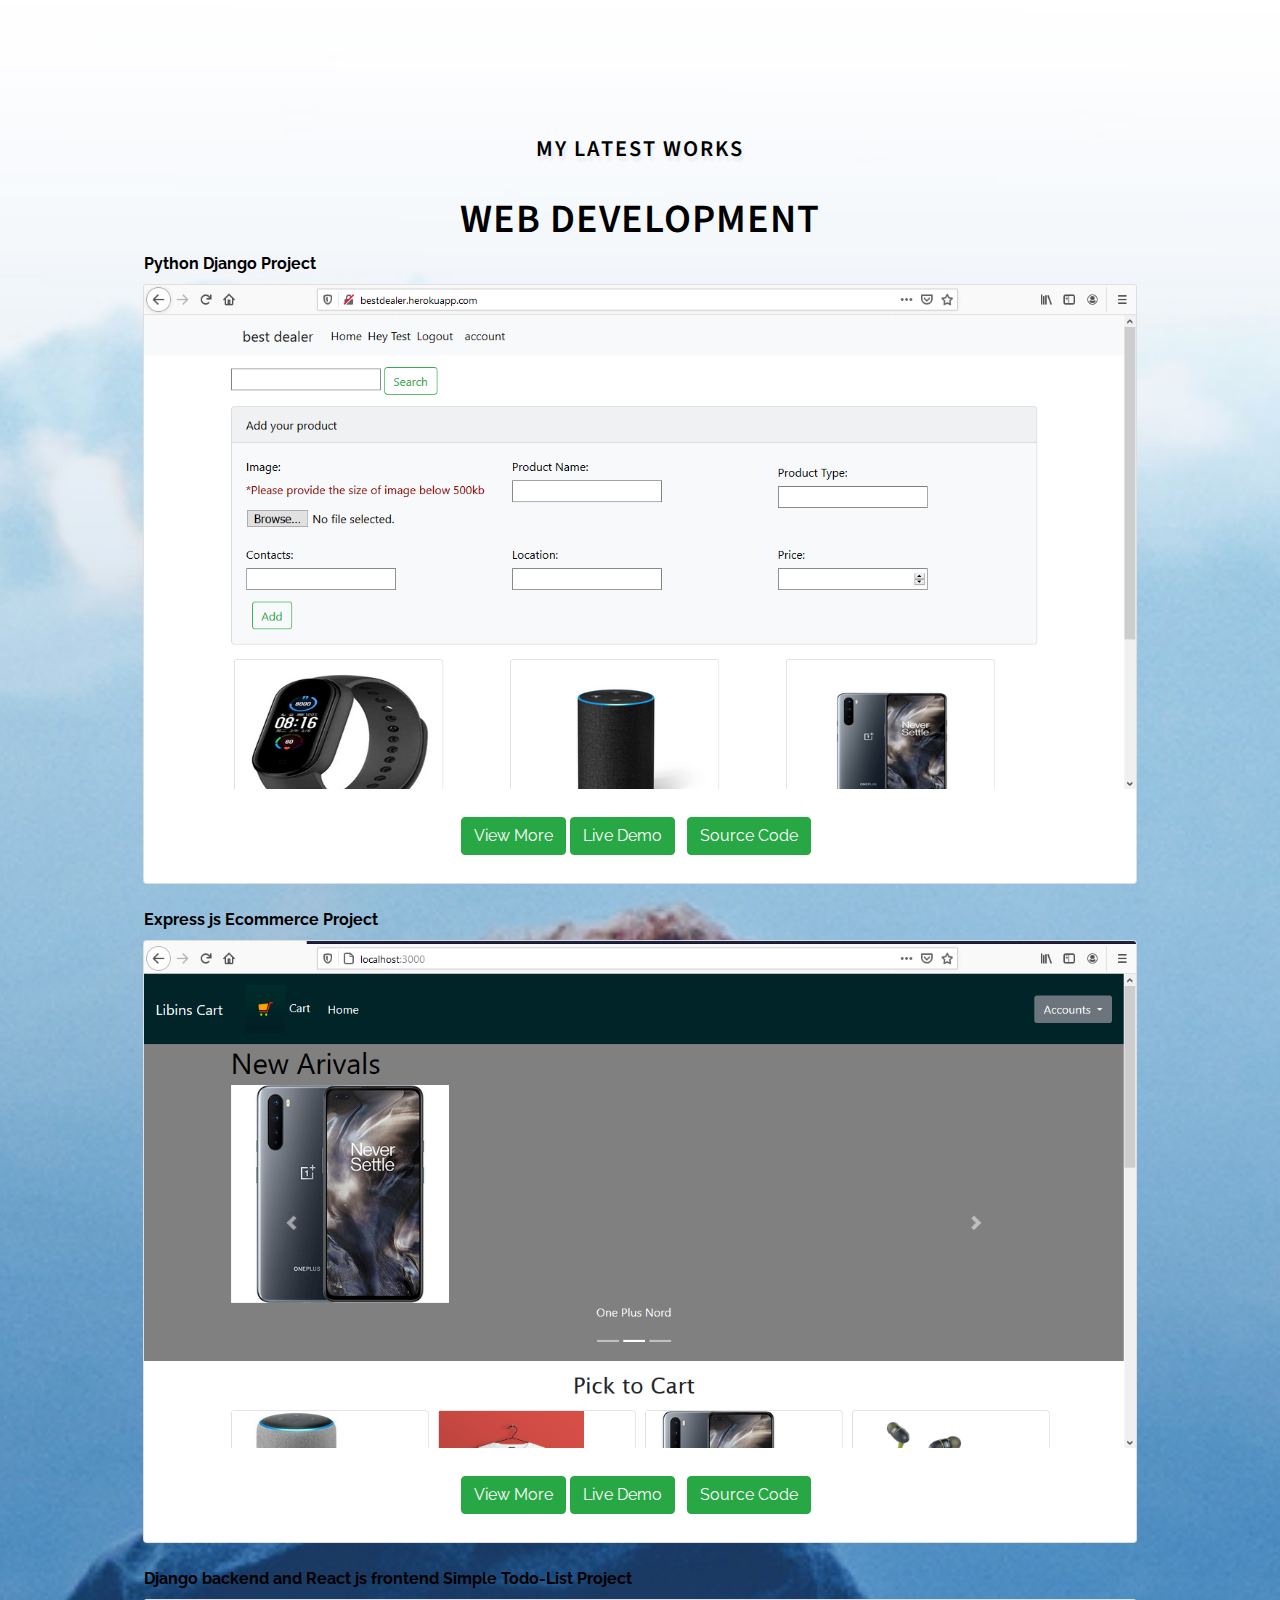
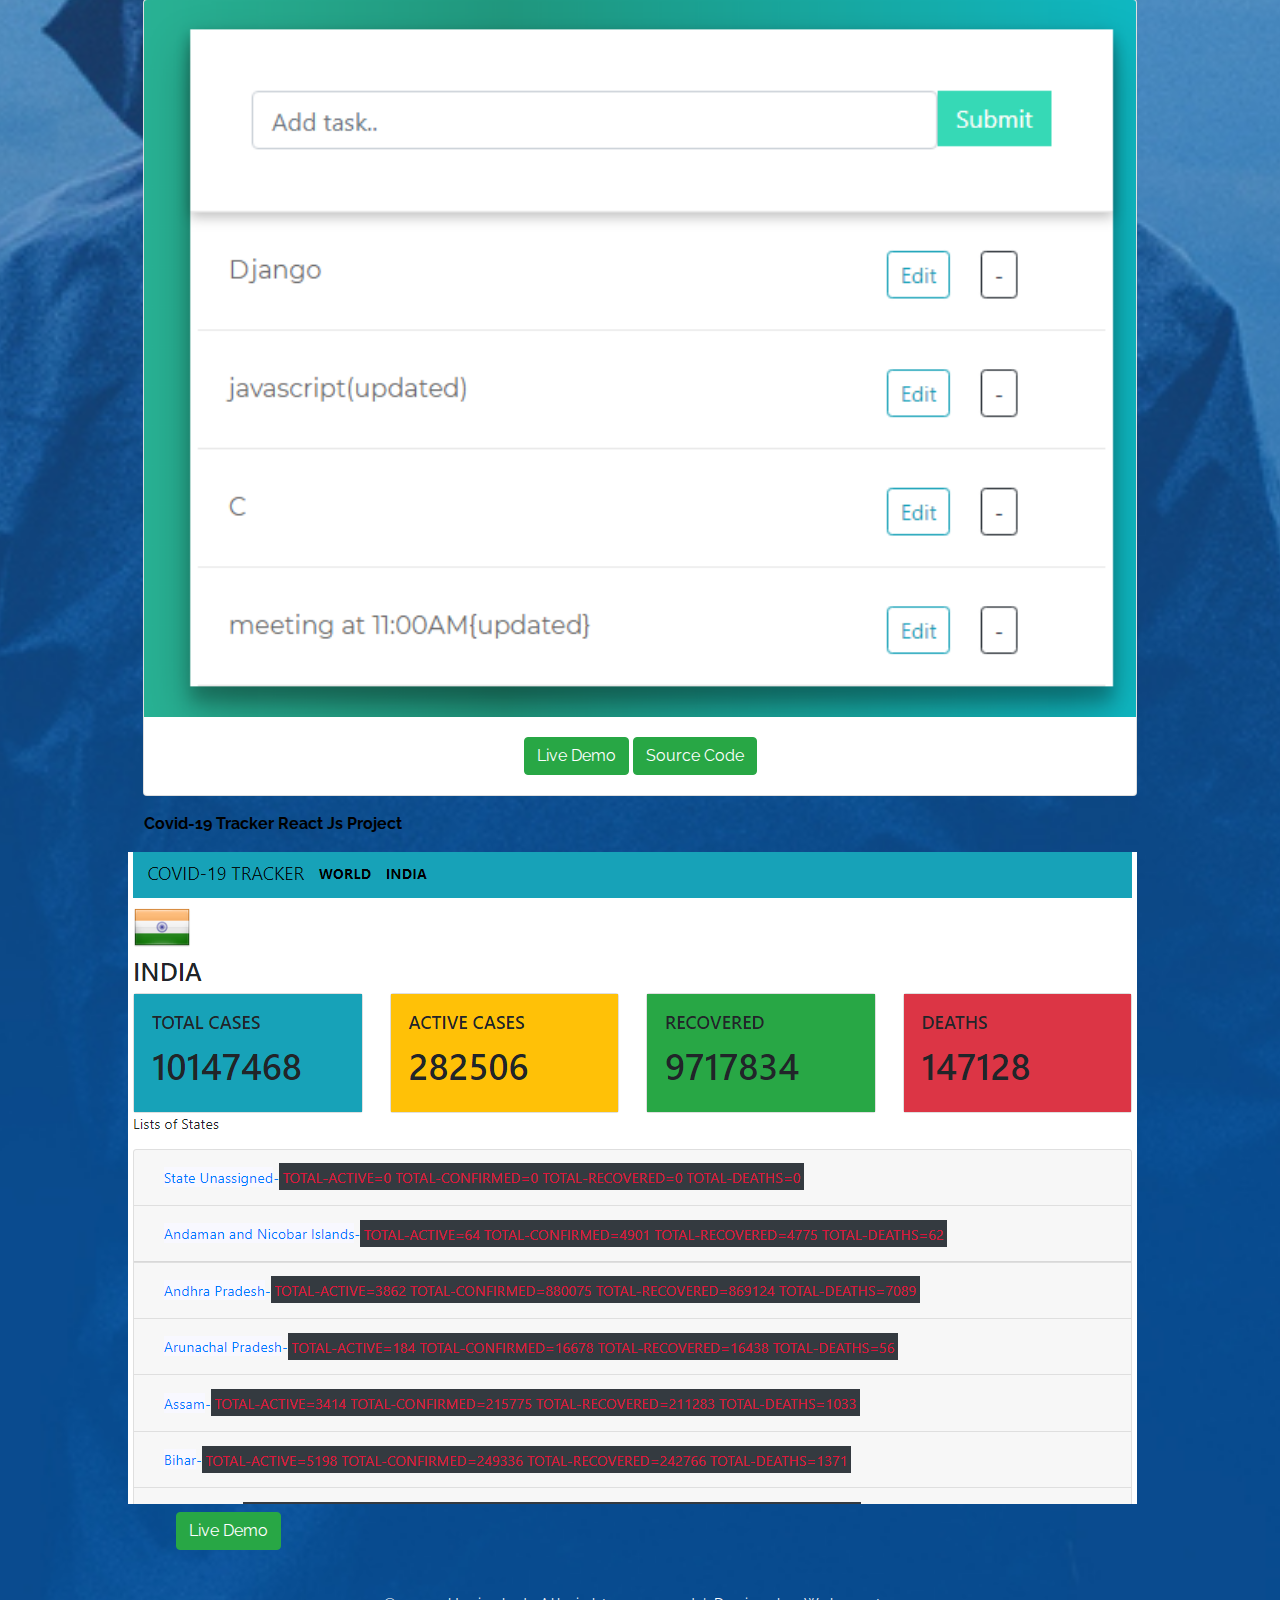
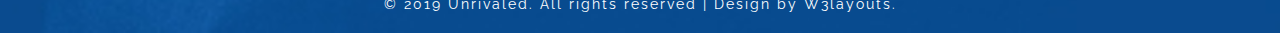
==== Projects.html @ 3002f283 "the final c" ====
<!DOCTYPE html>
<html lang="en">
<head>
    <meta charset="UTF-8">
    <meta name="viewport" content="width=device-width, initial-scale=1.0">
    <title>Document</title>

    <link rel="stylesheet" href="css/bootstrap.css">
    <!-- Bootstrap-Core-CSS -->
    <link rel="stylesheet" href="css/style.css" type="text/css" media="all" />
    <!-- Style-CSS -->
    <!-- font-awesome-icons -->
    <link href="css/font-awesome.css" rel="stylesheet">
    <!-- //font-awesome-icons -->
    <!-- /Fonts -->
    <link href="//fonts.googleapis.com/css?family=Source+Sans+Pro:200,200i,300,300i,400,400i,600,600i,700,700i,900" rel="stylesheet">
    <link href="//fonts.googleapis.com/css?family=Raleway:100,100i,200,200i,300,300i,400,400i,500,500i,600,600i,700,700i,800" rel="stylesheet">
</head>
<body>
    <div class="main-banner" id="home">
    <div class="banner-info">
        <div class="middile-inner-con">
            <div class="tab-main mx-auto">
       <!-- <section id="content3" > -->
        <h3 class="head-w3ls mt-3" style="color: black;">My Latest Works</h3>
           <div class="container">
            <h1 class="text-center" style="color: black">WEB DEVELOPMENT</h1>
            
                <div class="row">
                    <strong style="color: black" class="ml-3 m-2"> Python Django Project</strong>
                    <div class="col-12 col-md-12">
                        <div class="card" >
                            <img src="images/home.png" class="card-img-top" style="width:100%;height:100%" alt="">
                            <div class="card-body">
                              
                                <a href="django.html" class="btn btn-success">View More</a>
                              <a href="https://bestdealer.herokuapp.com/" class="btn btn-success">Live Demo</a>
                              <a href="https://github.com/LIBINLUVIS/olax" class="btn btn-success m-2">Source Code</a>
                            </div>
                          </div>
                    </div>
                </div>
    
                <div class="row mt-3">
                    <strong style="color: black" class="ml-3 m-2">Express js Ecommerce Project</strong>
                    <div class="col-12 col-md-12">
                        <div class="card" >
                            <img src="images/node1.png" class="card-img-top" style="width:100%;height:100%" alt="">
                            <div class="card-body">
                              
                                <a href="node.html" class="btn btn-success">View More</a>
                              <a href="#" class="btn btn-success">Live Demo</a>
                              <a href="https://github.com/LIBINLUVIS/nodejsEcommers" class="btn btn-success m-2">Source Code</a>
                            </div>
                          </div>
                    </div>
                </div>
    
                <div class="row mt-3">
                    <strong style="color: black" class="ml-3 m-2">Django backend and React js frontend Simple Todo-List Project
                    
                    </strong>
                    <div class="col-12 col-md-12">
                        <div class="card" >
                            <img src="images/todo1.png" class="card-img-top" style="width:100%;height:100%" alt="">
                            <div class="card-body">
                              <a href="https://affectionate-hodgkin-001ea2.netlify.app/" class="btn btn-success">Live Demo</a>
                              <a href="https://github.com/LIBINLUVIS/Todo-django-backend-API" class="btn btn-success">Source Code</a>
                            </div>
                          </div>
                    </div>
                </div>

        
                <div class="row mt-2">
                    <strong style="color: black" class="ml-3 m-2">
                      Covid-19 Tracker React Js Project
                    </strong> 
                    <div id="carouselExampleControls" class="carousel slide mt-2" data-bs-ride="carousel">
                        <div class="carousel-inner">
                          <div class="carousel-item active">
                            <img src="images/covid.png" class="d-block w-100" alt="">
                          </div>
                          <div class="carousel-item">
                            <img src="images/covid1.png" class="d-block w-100" alt="">
                          </div>
                          <div class="carousel-item">
                            <img src="images/covid2.png" class="d-block w-100" alt="">
                          </div>
                        </div>
                      </div>
                      <a href="https://xenodochial-cori-13281f.netlify.app/" class="btn btn-success ml-5 mt-2">Live Demo</a>
                      
                </div>

                
    </div>
    </div>
    </div>
    <div class="copy-w3layouts-right text-center pb-3">
        <p>© 2019 Unrivaled. All rights reserved | Design by
            <a href="http://w3layouts.com"> W3layouts.</a>
        </p>
    </div>
    </div>
    <script src="https://cdn.jsdelivr.net/npm/bootstrap@5.0.0-beta1/dist/js/bootstrap.bundle.min.js" integrity="sha384-ygbV9kiqUc6oa4msXn9868pTtWMgiQaeYH7/t7LECLbyPA2x65Kgf80OJFdroafW" crossorigin="anonymous"></script>
</body>
</html>
---- css/style.css ----
/*--
	Author: W3Layouts
	Author URL: http://w3layouts.com
	License: Creative Commons Attribution 3.0 Unported
	License URL: http://creativecommons.org/licenses/by/3.0/
--*/

html,
body {
    margin: 0;
    font-size: 100%;
    background: #fff;
    font-family: 'Raleway', sans-serif;
    scroll-behavior: smooth;
}

body a {
    text-decoration: none;
    transition: 0.5s all;
    -webkit-transition: 0.5s all;
    -moz-transition: 0.5s all;
    -o-transition: 0.5s all;
    -ms-transition: 0.5s all;
}

a:hover {
    text-decoration: none;
}

input[type="button"],
input[type="submit"],
input[type="text"],
input[type="email"],
input[type="search"] {
    transition: 0.5s all;
    -webkit-transition: 0.5s all;
    -moz-transition: 0.5s all;
    -o-transition: 0.5s all;
    -ms-transition: 0.5s all;
    font-family: 'Source Sans Pro', sans-serif;
}

h1,
h2,
h3,
h4,
h5,
h6 {
    margin: 0;
    letter-spacing: 1px;
    font-weight: 600;
    font-family: 'Source Sans Pro', sans-serif;
}

p {
    font-size: 0.9em;
    color: #fff;
    line-height: 1.9em;
    letter-spacing: 1px;
    margin-bottom: 0;
}

ul {
    margin: 0;
    padding: 0;
}


.breadcrumb,
ol {
    margin-bottom: 0 !important;
}

/*--/banner --*/

.main-banner {
    background: url(../images/banner1.jpg)no-repeat center;
    -webkit-background-size: cover;
    -moz-background-size: cover;
    -o-background-size: cover;
    -ms-background-size: cover;
    background-size: cover;
    position: relative;
    min-height: 100vh;
}

.banner-info {
    padding-top: 5em;
}

.w3pvt-logo a {
    display: initial;
    margin: 0;
    letter-spacing: 1px;
    color: #fff;
    font-size: 1em;
    font-weight: 700;
    text-shadow: 2px 5px 3px rgba(0, 0, 0, 0.06);
    text-transform: uppercase;
}

/*--//banner --*/
/*--/content --*/
img.admin {
    border-radius: 50%;
    -webkit-border-radius: 50%;
    -moz-border-radius: 50%;
    -ms-border-radius: 50%;
    -o-border-radius: 50%;
    background: #dff0f738;
    padding: 0.3em;
    margin-bottom: 1em;
}

.inner-w3layouts-wrap h2,
.head-w3ls {
    color: #fff;
    font-size: 1.4em;
    text-transform: uppercase;
    letter-spacing: 2px;
    text-shadow: 2px 5px 3px rgba(0, 0, 0, 0.06);
    margin: 0em 0 1.5em 0;
}

.inner-w3layouts-wrap h4 {
    color: #fff;
    font-size: 1em;
    text-transform: uppercase;
    letter-spacing: 2px;
    text-shadow: 2px 5px 3px rgba(0, 0, 0, 0.06);
    margin: 0.5em 0 3em 0;
}


/*--//content --*/
/*--/tab-content --*/
.tab-main {
    padding: 40px 0;
    border: none;
    background: transparent;
    box-shadow: none;
    width: 80%;
    text-align: center;
}

.inner-w3layouts-wrap {
    margin: 0 auto;
    width: 55%;
    padding-top: 4em;
    text-align: center;

}

.tab-main section {
    display: none;
}

.tab-main input.w3layouts-sm {
    display: none;
}



.tab-main label {
    display: inline-block;
    padding: 10px 25px;
    font-weight: 600;
    text-align: center;
    color: #595a5a;
    border: 2px solid #ffffff47;
    border-radius: 4px;
    background: #fff;
    margin: 0 2px;
    font-size: 0.9em;
    letter-spacing: 1px;
    font-family: 'Raleway', sans-serif;
}

.tab-main span {
    margin-right: 0.5em;
}

/*----*
.tab-main label:before {
    font-family: fontawesome;
    font-weight: normal;
    margin-right: 10px;
    opacity: 0;
    display: none;
}

.tab-main label[for*='1']:before {
    content: '\f1cb';
}

.tab-main label[for*='2']:before {
    content: '\f17d';
}

.tab-main label[for*='3']:before {
    content: '\f16c';
}

.tab-main label[for*='4']:before {
    content: '\f171';
}
/*----*/
.tab-main label:hover {
    color: #ff4c4c;
    cursor: pointer;
}

.tab-main input:checked + label {
    color: #ff4c4c;
    border: 2px solid #fff;
    background: #fff;
    /* border-top: 2px solid #FC427B; */
    /* border-bottom: 1px solid #fff; */
    border-radius: 4px;
}

.tab-main #tab1:checked ~ #content1,
.tab-main #tab2:checked ~ #content2,
.tab-main #tab3:checked ~ #content3,
.tab-main #tab4:checked ~ #content4 {
    display: block;
}

@media screen and (max-width: 800px) {
    .tab-main label:before {
        margin: 0;
        font-size: 18px;
    }
}

@media screen and (max-width: 500px) {
    .tab-main label {
        padding: 15px;
    }
}

/*--//tab-content --*/
/*-- /gallery --*/
h4.sub-title.two {
    color: #fd0;
}

.gal-img {
    padding: 0;
}

.gal-img img {
    border-radious: 0px;
}



/*--//gallery--*/

/*--//gallery--*/
.contact-form .form-control input {
    display: block;

}

form.contact-form {
    margin-top: 2em;
}


.contact-form .form-control,
.contact-form textarea {
    padding: 1em 1em;
    color: #495057;
    border: none;
    border-radius: 0px;
    outline: none;
    font-size: 0.9em;
    letter-spacing: 1px;
}

.contact-form textarea {
    min-height: 10em;
    -webkit-appearance: none;
    width: 100%;
}

.contact-form p {
    font-weight: 600;
    letter-spacing: 2px;
    color: #fff;
    font-size: 0.85em;
    text-align: left;
}

.contact-form button.btn {
    background: #ff4c4c;
    padding: 0.8em 3em;
    font-size: 15px;
    letter-spacing: 2px;
    color: #fff;
    border-radius: 0px;

    text-transform: uppercase;
    font-weight: 800;
    transition: 0.5s all;
    -webkit-transition: 0.5s all;
    -moz-transition: 0.5s all;
    -o-transition: 0.5s all;
    -ms-transition: 0.5s all;
    border: none;
}

.contact-form button.btn:hover {
    opacity: 0.8;
}

/* //contact form */

.copy-w3layouts-right p {

    letter-spacing: 2px;
}

.copy-w3layouts-right p a {
    color: #fff;
}

.copy-w3layouts-right p a:hover {
    opacity: 0.8;
}

.w3pvt_social_list li {
    display: inline-block;
}

.w3pvt_social_list li a {
    width: 34px;
    height: 34px;
    border-radius: 50%;
    -webkit-border-radius: 50%;
    -moz-border-radius: 50%;
    -o-border-radius: 50%;
    margin: 0.5em;
    background: #fff;
    display: inline-block;

}

.w3pvt_social_list li a span {
    color: #333;
    font-size: 0.9em;
    text-align: center;
    margin: 0;
    line-height: 2.5em;
}


/*--/responsive--*/
@media(max-width:1024px) {
    .tab-main {
        padding: 40px 0;
        width: 90%;
    }
}

@media(max-width:991px) {
    .popup {
        width: 40%;
    }
}

@media(max-width:800px) {
    .inner-w3layouts-wrap {
        margin: 0 auto;
        width: 90%;
        padding-top: 3em;
        text-align: center;
    }

    .banner-info {
        padding-top: 3.5em;
    }
}

@media(max-width:768px) {
    .tab-main {
        padding: 40px 0;
        width: 92%;
    }
}

@media(max-width:640px) {
    .popup {
        width: 40%;
    }

    .tab-main {
        padding: 40px 0;
        width: 95%;
    }

    .tab-main label {
        padding: 10px 18px;
    }
}

@media(max-width:480px) {

    .inner-w3layouts-wrap h2,
    .head-w3ls {
        font-size: 1.2em;
        letter-spacing: 2px;
        margin: 0em 0 1em 0;
    }

    .inner-w3layouts-wrap h4 {
        font-size: 0.9em;
        letter-spacing: 2px;
        margin: 0.5em 0 2em 0;
    }

    .tab-main label {
        padding: 10px 10px;
    }

    .tab-main span {
        margin-right: 0.2em;
    }
}

@media(max-width:414px) {
    p {
        font-size: 0.85em;

    }

    .w3pvt-logo a {
        font-size: 0.9em;
    }

    .banner-info {
        padding-top: 1.5em;
    }

    .tab-main {
        padding: 22px 0;
        width: 100%;
    }

    .tab-main label {
        padding: 6px 7px;
        font-size: 0.8em;
    }

    .contact-form textarea {
        min-height: 8.5em;
    }

    img.admin {
        padding: 0.3em;
        margin-bottom: 1em;
        width: 30%;
    }

    .inner-w3layouts-wrap {
        margin: 0 auto;
        width: 90%;
        padding-top: 2em;
    }

    form.contact-form {
        margin-top: 2em;
    }

    .contact-form button.btn {
        padding: 0.7em 2em;
        font-size: 14px;
        letter-spacing: 2px;
    }
}

@media(max-width:384px) {}

@media(max-width:375px) {}

/*--//responsive--*/

@media screen and ( max-width: 360px ) {
img.d-block { width: 100px;}
}
img.d-block { height: auto; }
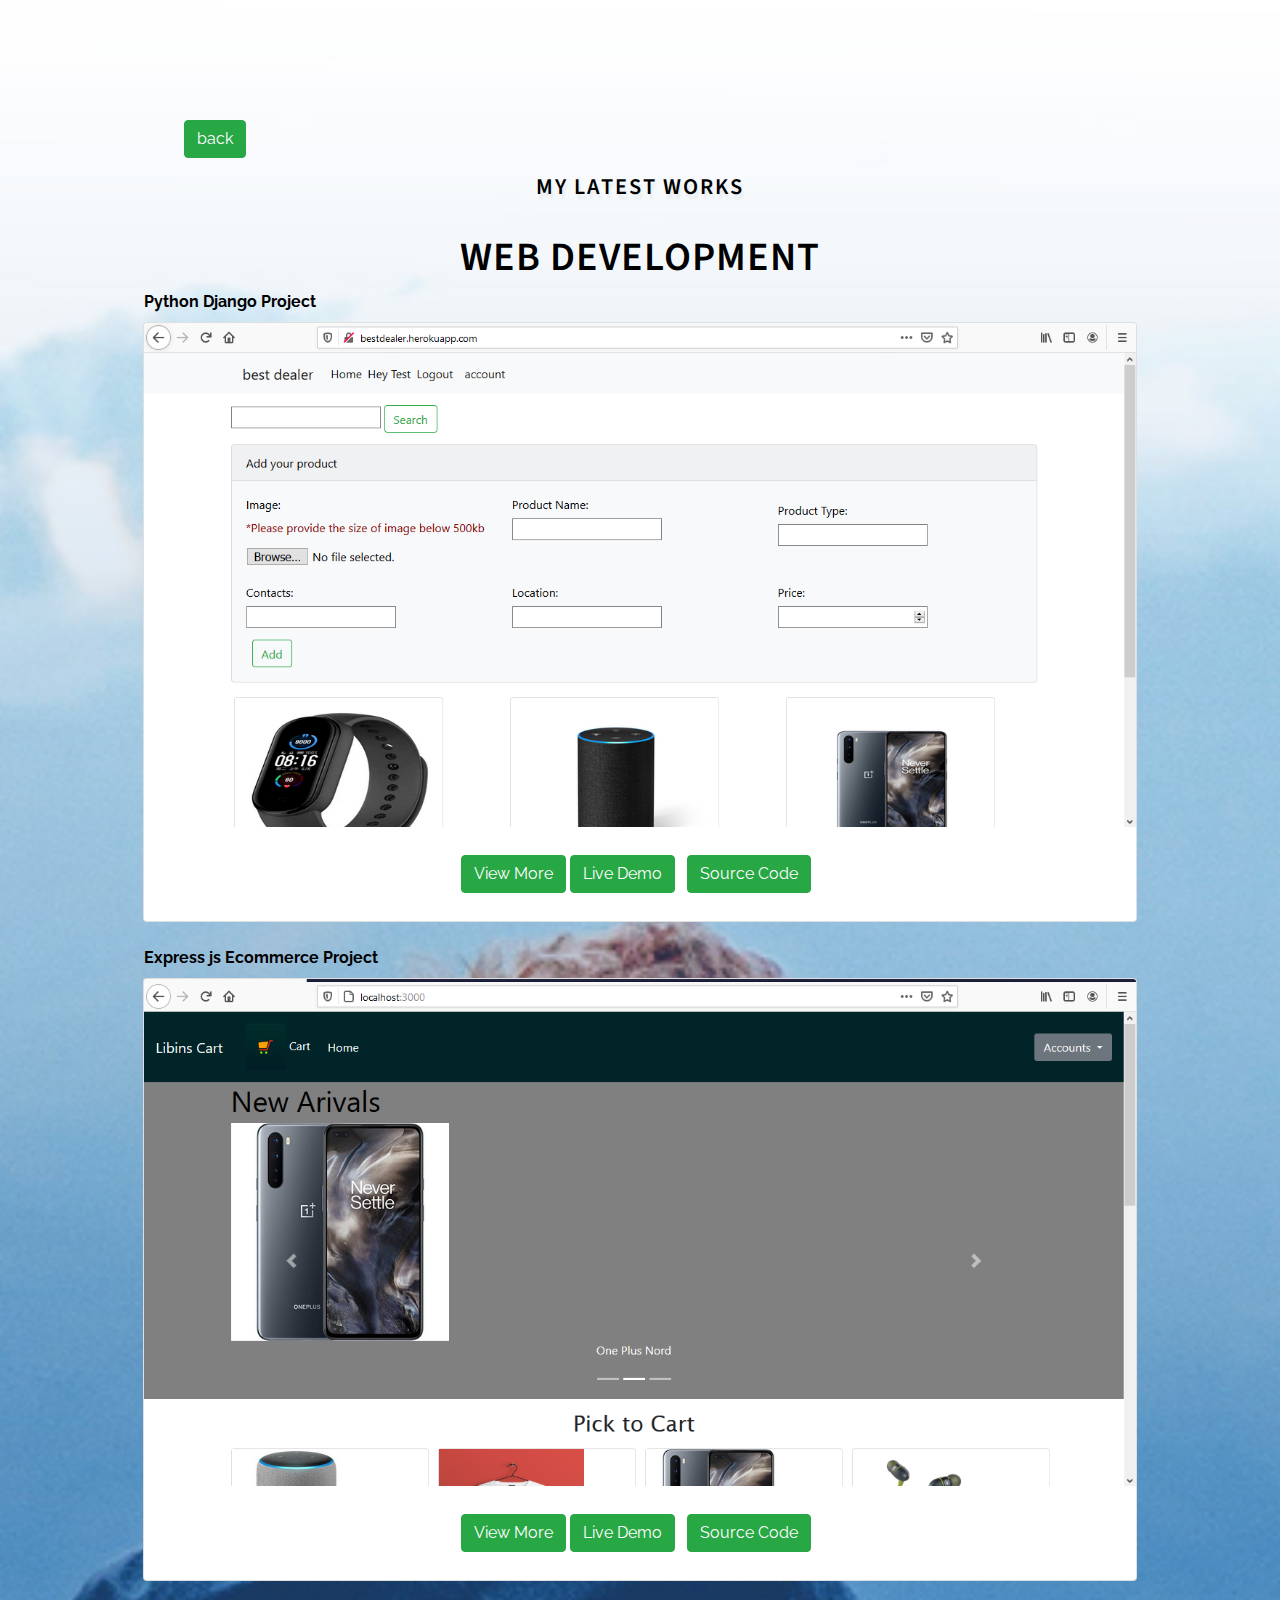
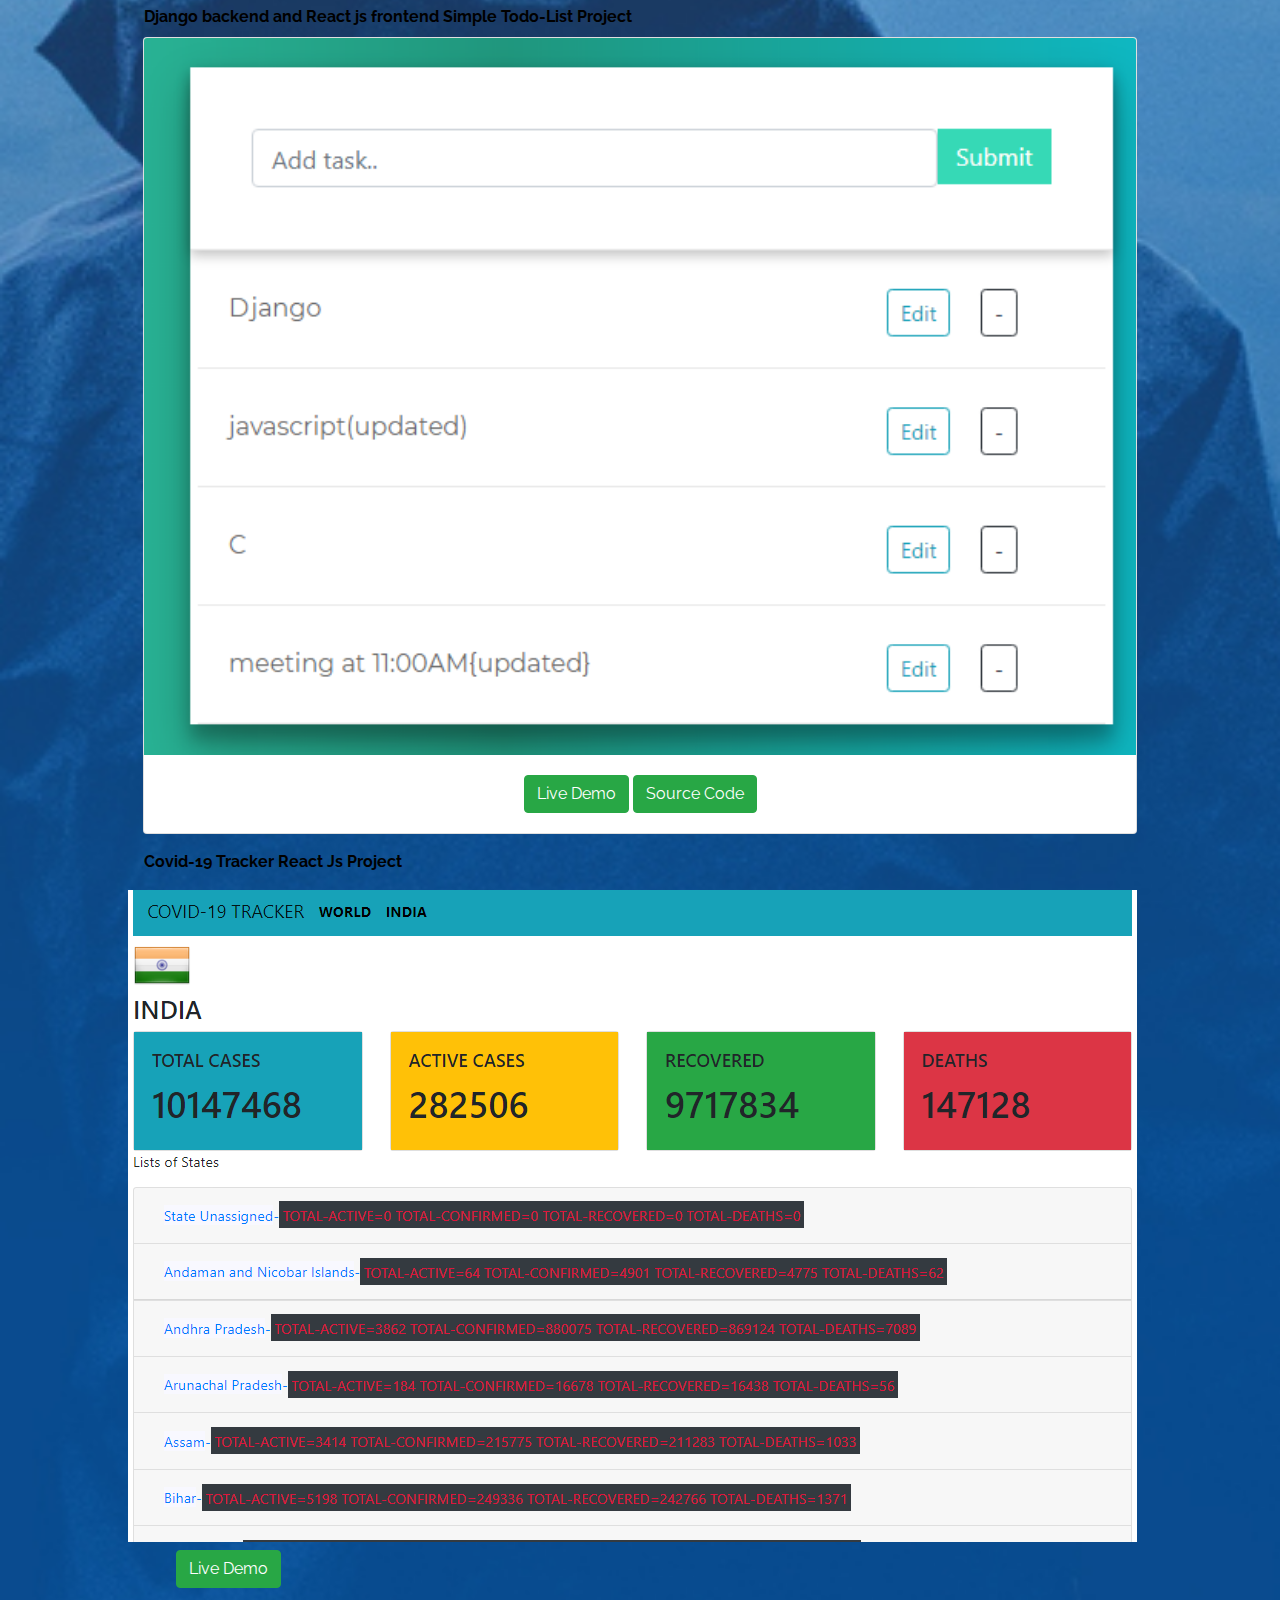
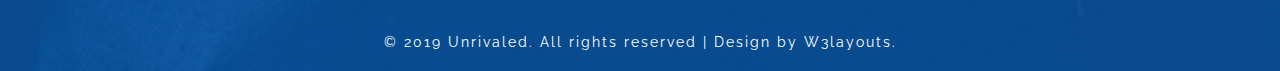
==== commit 5d507ad0: "the final s" ====
--- a/Projects.html
+++ b/Projects.html
@@ -21,8 +21,14 @@
     <div class="banner-info">
         <div class="middile-inner-con">
             <div class="tab-main mx-auto">
-       <!-- <section id="content3" > -->
+            <div class="container">
+              <div class="" style="margin-right: 850px;">
+                <a href="/" class="btn btn-success">back</a>
+                </div>
+            </div>
+
         <h3 class="head-w3ls mt-3" style="color: black;">My Latest Works</h3>
+       
            <div class="container">
             <h1 class="text-center" style="color: black">WEB DEVELOPMENT</h1>
             
